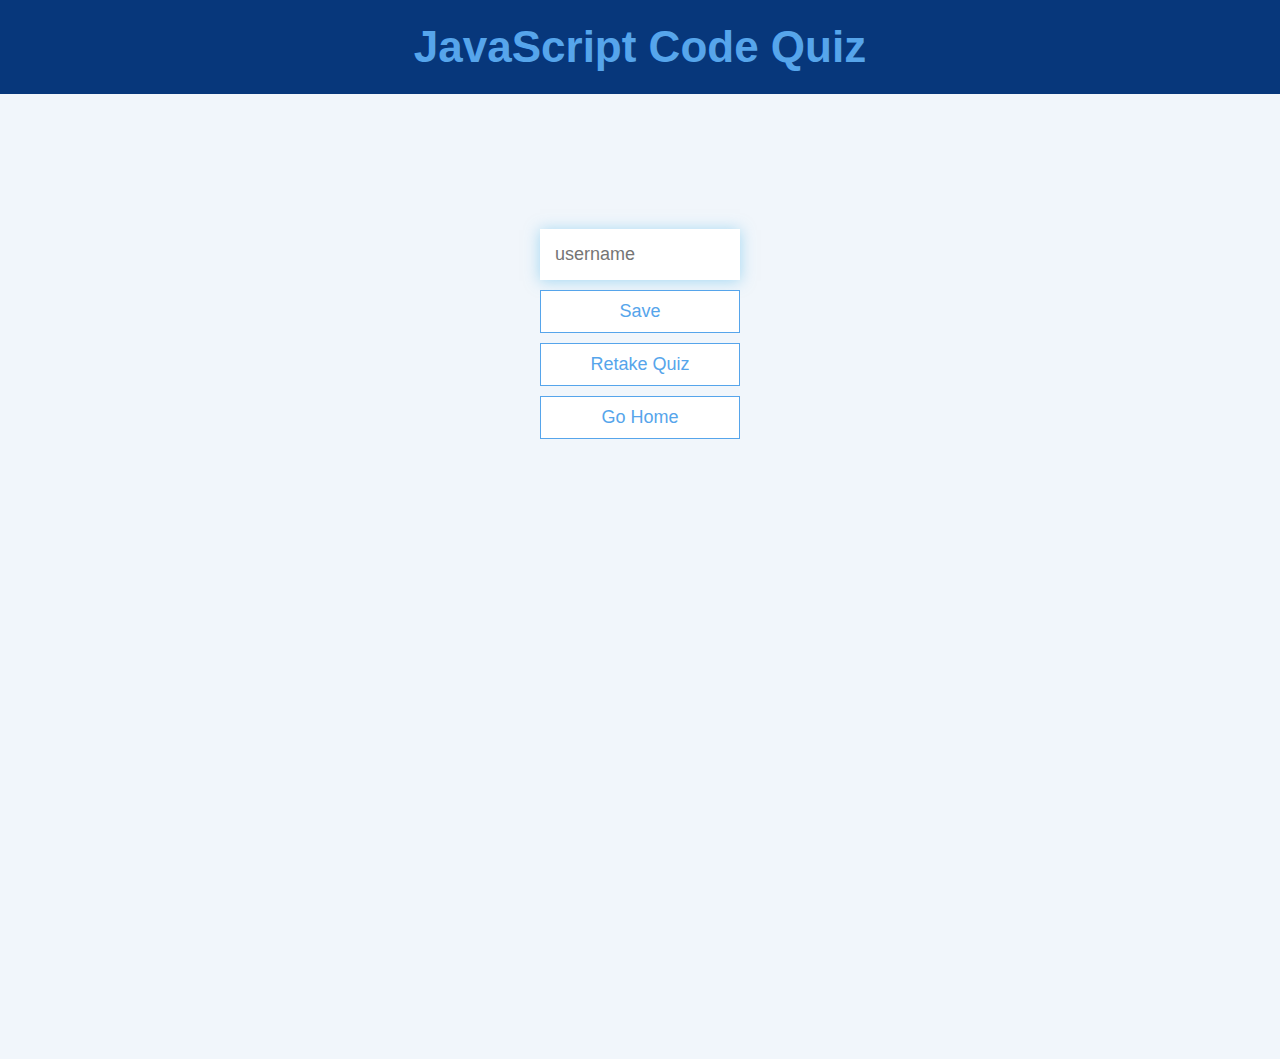
==== end.html @ 96f3e217 "change index route" ====
<!DOCTYPE html>
<html lang="en">

<head>
    <meta charset="UTF-8">
    <meta http-equiv="X-UA-Compatible" content="IE=edge">
    <meta name="viewport" content="width=device-width, initial-scale=1.0">
    <title>High Scores</title>
    <link rel="stylesheet" href="assets/css/style.css" />



</head>

<body>
    <header>
        <h1 class="title">JavaScript Code Quiz</h1>
        <div class="subtitle">
            <!-- <a class="btn" href="/highScore.html">High Scores</a> -->
        </div>
    </header>
    <div class="container">
        <div id="highScore" class="justify-center flex-column">
            <h1 id="finalScore"></h1>
            <form>
                <input type="text" name="username" id="username" placeholder="username">
                <button type="submit" class="btn" id="saveScoreBtn" onclick="saveHighScore(event)" disabled>
                Save
              </button>

                <a class="btn" href="/quiz.html">Retake Quiz</a>
                <a class="btn" href="/">Go Home</a>
            </form>
        </div>
    </div>
    <script src="./assets/js/highScore.js "></script>

</body>

</html>
---- assets/css/style.css ----
:root {
    background-color: #f1f6fb;
    font-size: 62.5%;
    --text-blue: #56a5eb;
    --box-shadow: hsla(200, 79%, 63%, 0.502);
}

* {
    box-sizing: border-box;
    font-family: Arial, Helvetica, sans-serif;
    margin: 0;
    padding: 0;
    color: #333;
}

h1,
h2,
h3,
h4 {
    margin-bottom: 1rem;
}

h1 {
    font-size: 5.4rem;
    color: var(--text-blue);
    margin-bottom: 5rem;
}

h1>span {
    font-size: 2.4rem;
    font-weight: 500;
}

h2 {
    font-size: 4.2rem;
    margin-bottom: 4rem;
    font-weight: 700;
}

h3 {
    font-size: 28px;
    font-weight: 500;
}


/* header */

.title {
    background-color: #07377b;
    /* color: var(--text-light); */
    font-size: 44px;
    padding: 0.5em 0;
    text-align: center;
}

.local-storage:hover {
    cursor: pointer;
    transform: translateY(-5px);
}


/* UTILITIES*/

.container {
    width: 100vw;
    height: 100vh;
    display: flex;
    justify-content: center;
    align-items: flex-start;
    /* align-items: flex-start; add back if I decided to add a header*/
    max-width: 80rem;
    margin: 0 auto;
    padding: 2rem;
}


/* any child of the container */


/* .container>* {
    width: 100%;
} */

.flex-column {
    display: flex;
    flex-direction: column;
}

.flex-center {
    justify-content: center;
    align-items: center;
}

.justify-center {
    justify-content: center;
}

.text-center {
    text-align: center;
}

.hidden {
    display: none;
}


/* BUTTONS */

.btn {
    font-size: 1.8rem;
    padding: 1rem 0;
    width: 20rem;
    text-align: center;
    border: 0.1rem solid var(--text-blue);
    margin-bottom: 1rem;
    text-decoration: none;
    color: var(--text-blue);
    background-color: white;
}

.subtitle {
    padding: 0.5em 1em 1em;
}

.btn:hover {
    cursor: pointer;
    box-shadow: 0 0.4rem 1.4rem 0 var(--box-shadow);
    transform: translateY(-0.1rem);
    transition: transform 150ms;
}

.btn [disabled]:hover {
    cursor: not-allowed;
    box-shadow: none;
    transform: none;
}


/* FORMS */

form {
    width: 100%;
    display: flex;
    flex-direction: column;
    align-items: center;
}

input {
    margin-bottom: 1rem;
    width: 20rem;
    padding: 1.5rem;
    font-size: 1.8rem;
    border: none;
    box-shadow: 0 0.1rem 1.4rem 0 var(--box-shadow);
}
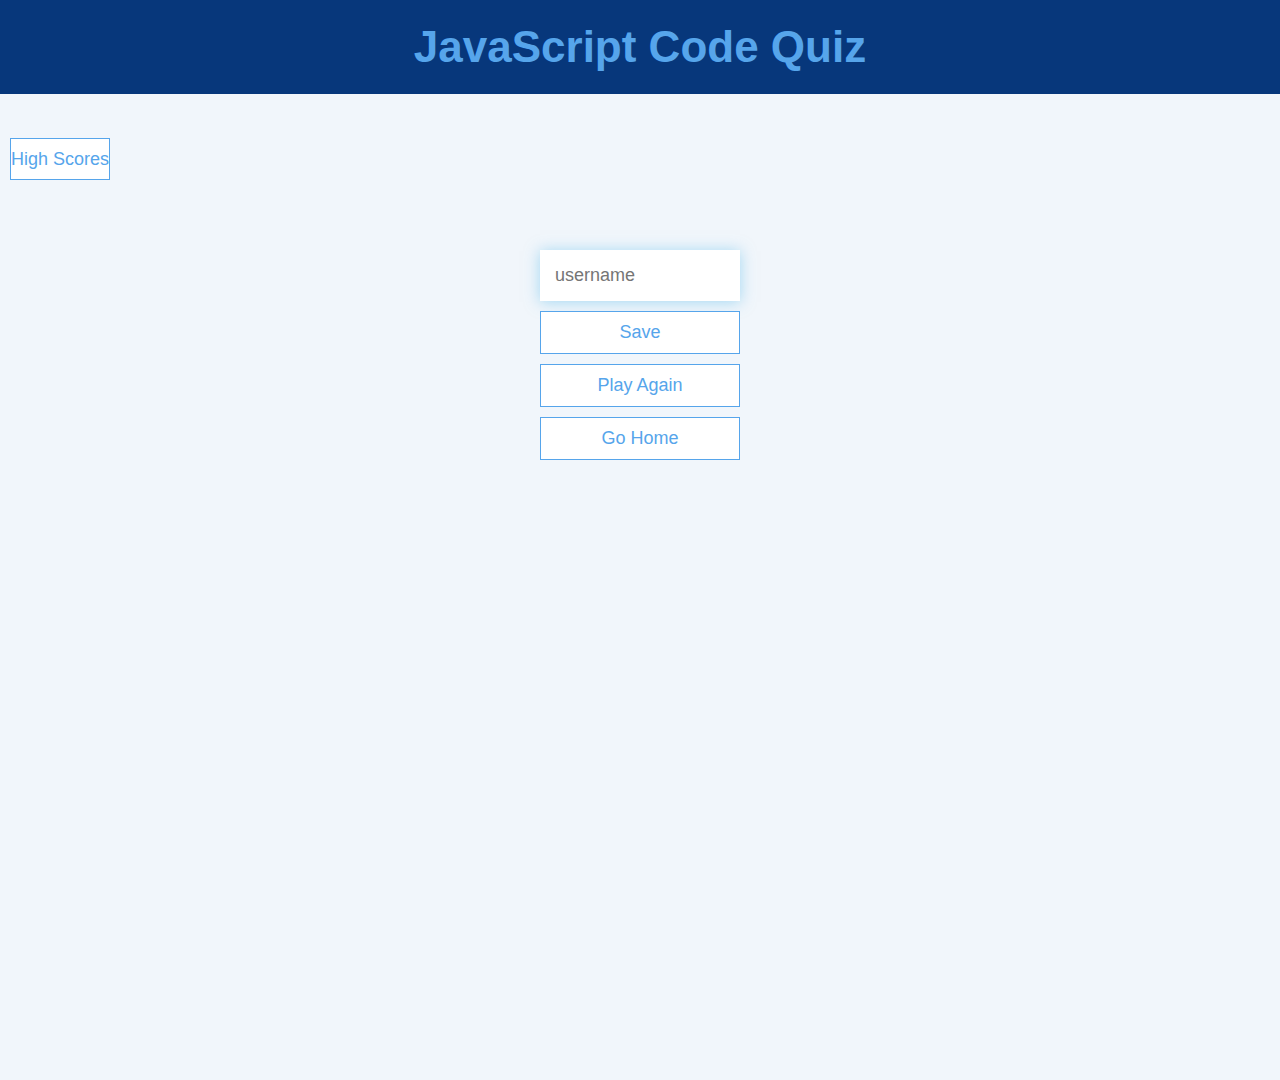
==== commit 771bd19a: "updated links to fix GH 404 error" ====
--- a/end.html
+++ b/end.html
@@ -16,25 +16,30 @@
     <header>
         <h1 class="title">JavaScript Code Quiz</h1>
         <div class="subtitle">
-            <!-- <a class="btn" href="/highScore.html">High Scores</a> -->
+            <a class="btn" href="/javascript-quiz/highScore.html">High Scores</a>
+
         </div>
     </header>
-    <div class="container">
-        <div id="highScore" class="justify-center flex-column">
-            <h1 id="finalScore"></h1>
-            <form>
-                <input type="text" name="username" id="username" placeholder="username">
-                <button type="submit" class="btn" id="saveScoreBtn" onclick="saveHighScore(event)" disabled>
+
+    <body>
+        <div class="container">
+            <div id="end" class="flex-center flex-column">
+
+                <h1 id="finalScore"></h1>
+                <form>
+                    <input type="text" name="username" id="username" placeholder="username" />
+                    <button type="submit" class="btn" id="saveScoreBtn" onclick="saveHighScore(event)" disabled>
                 Save
               </button>
+                </form>
+                <a class="btn" href="/javascript-quiz/quiz.html">Play Again</a>
+                <a class="btn" href="javascript-quiz/">Go Home</a>
+            </div>
+        </div>
+        <script src="./assets/js/end.js"></script>
+    </body>
 
-                <a class="btn" href="/quiz.html">Retake Quiz</a>
-                <a class="btn" href="/">Go Home</a>
-            </form>
-        </div>
-    </div>
-    <script src="./assets/js/highScore.js "></script>
-
+</html>
 </body>
 
 </html>